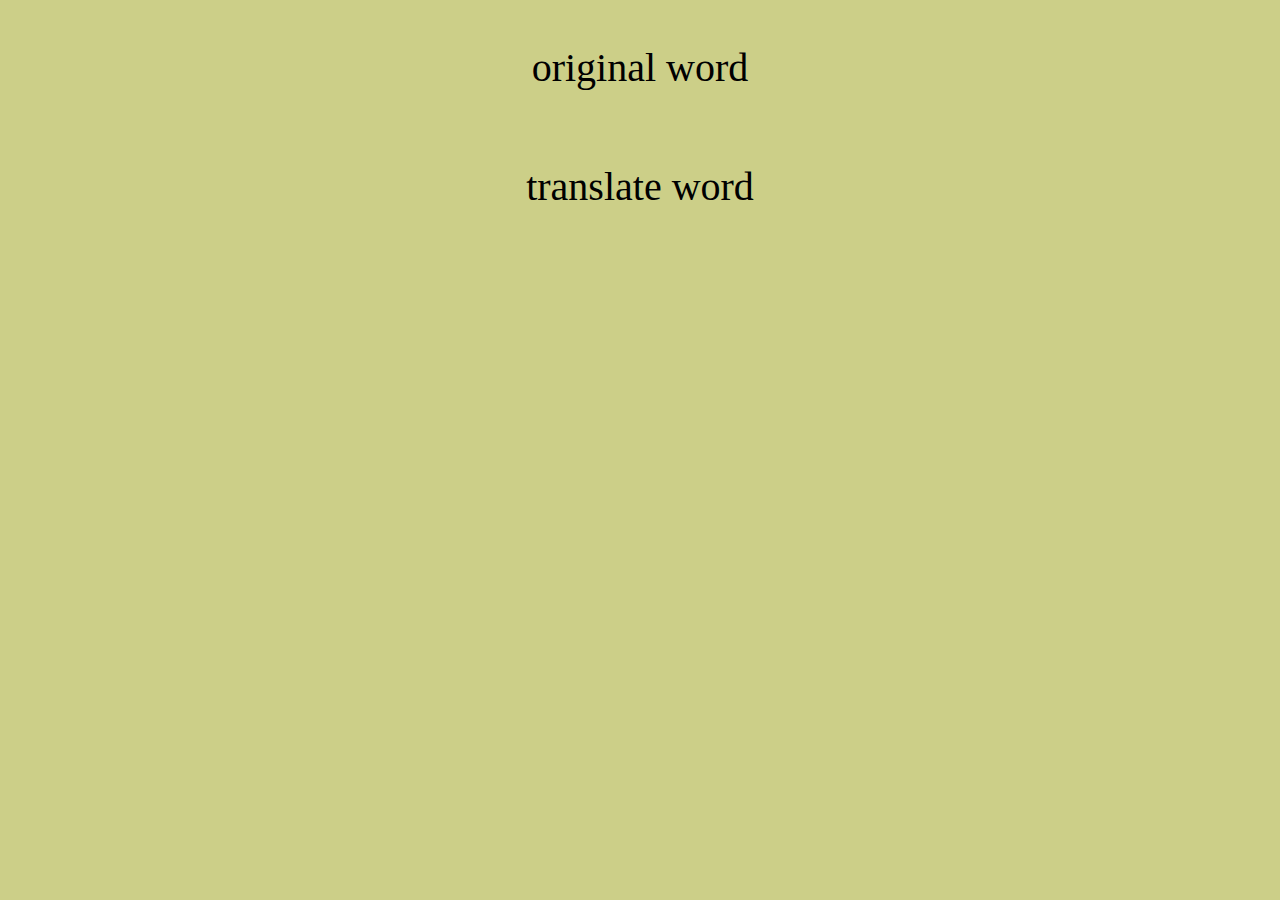
==== index.html @ 6626e592 "Added ajax support. App can load random words and show them" ====
<!DOCTYPE html>
<html>
	<head>
		<link rel="stylesheet" type="text/css" href="css/main.css">
		<script src="js/jquery.min.js"></script>
		<script src="js/word_getter.js"></script>
		<script src="js/ajax.js"></script>
	</head>
	<body id="body">
		<br/>
		<br/>
		<div id="original_word" class="center text_center big_text">original word</div>
		<br/>
		<br/>
		<br/>
		<br/>
		<div id="translate_word" class="center text_center big_text">translate word</div>
	</body>
</html>
---- css/main.css ----
#body {
	background-color: #CCCF88;
}

.center {
	margin-left: auto;
	margin-right: auto;
}

.text_center {
	text-align: center;
}

.big_text {
	font-size: 40px;
}
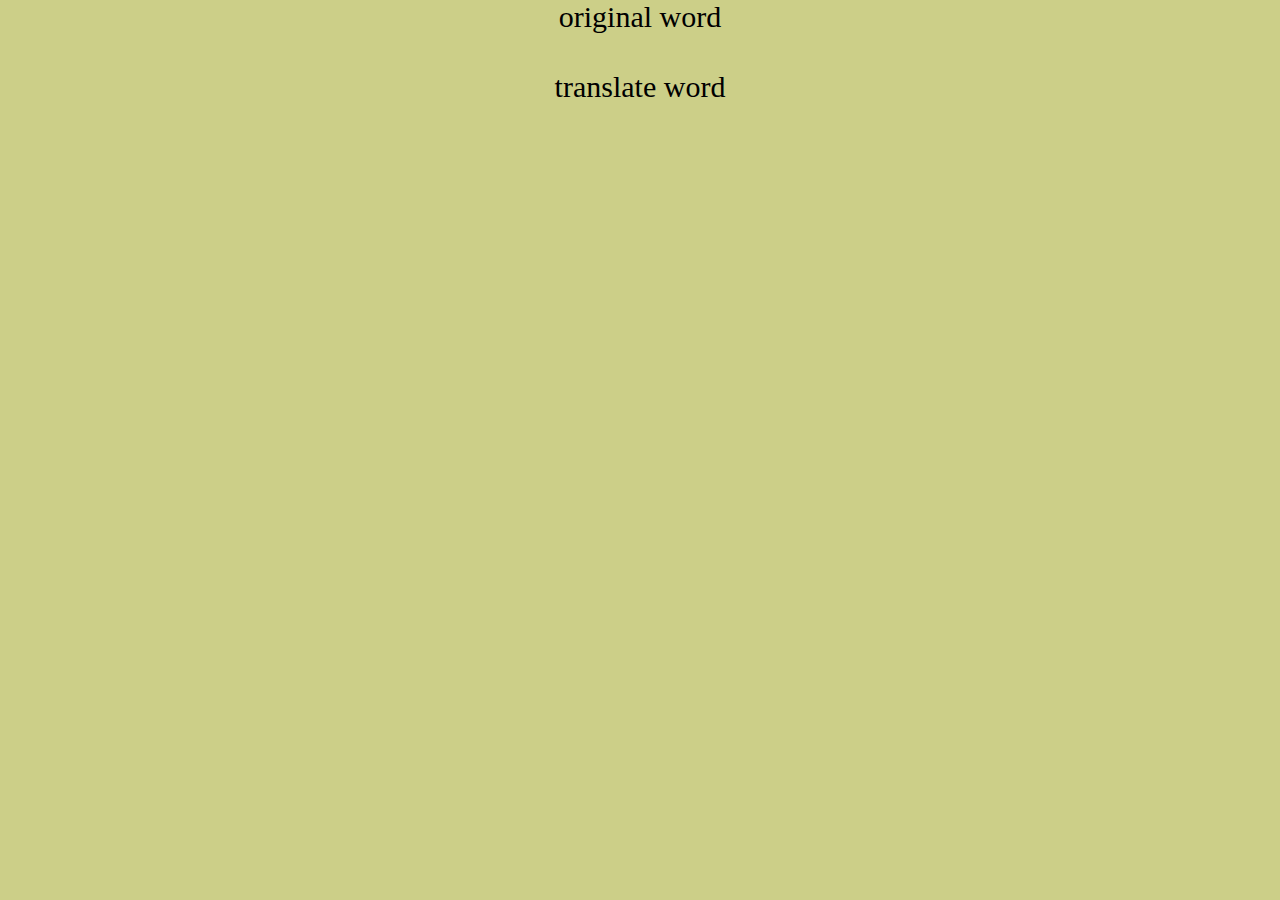
==== commit 01b57f7e: "merge" ====
--- a/index.html
+++ b/index.html
@@ -2,18 +2,16 @@
 <html>
 	<head>
 		<link rel="stylesheet" type="text/css" href="css/main.css">
-		<script src="js/jquery.min.js"></script>
+		<script src="js/jquery-2.1.3.min.js"></script>
 		<script src="js/word_getter.js"></script>
 		<script src="js/ajax.js"></script>
 	</head>
 	<body id="body">
-		<br/>
-		<br/>
-		<div id="original_word" class="center text_center big_text">original word</div>
-		<br/>
-		<br/>
-		<br/>
-		<br/>
-		<div id="translate_word" class="center text_center big_text">translate word</div>
+	  <div class="center">
+		  <div id="original_word" class="text_center big_text">original word</div>
+		  <br/>
+		  <br/>
+		  <div id="translate_word" class="text_center big_text">translate word</div>
+		</div>
 	</body>
 </html>--- a/css/main.css
+++ b/css/main.css
@@ -1,10 +1,10 @@
 #body {
 	background-color: #CCCF88;
+	margin-top: auto;
 }
 
 .center {
-	margin-left: auto;
-	margin-right: auto;
+  margin: auto auto;
 }
 
 .text_center {
@@ -12,5 +12,5 @@
 }
 
 .big_text {
-	font-size: 40px;
+	font-size: 30px;
 }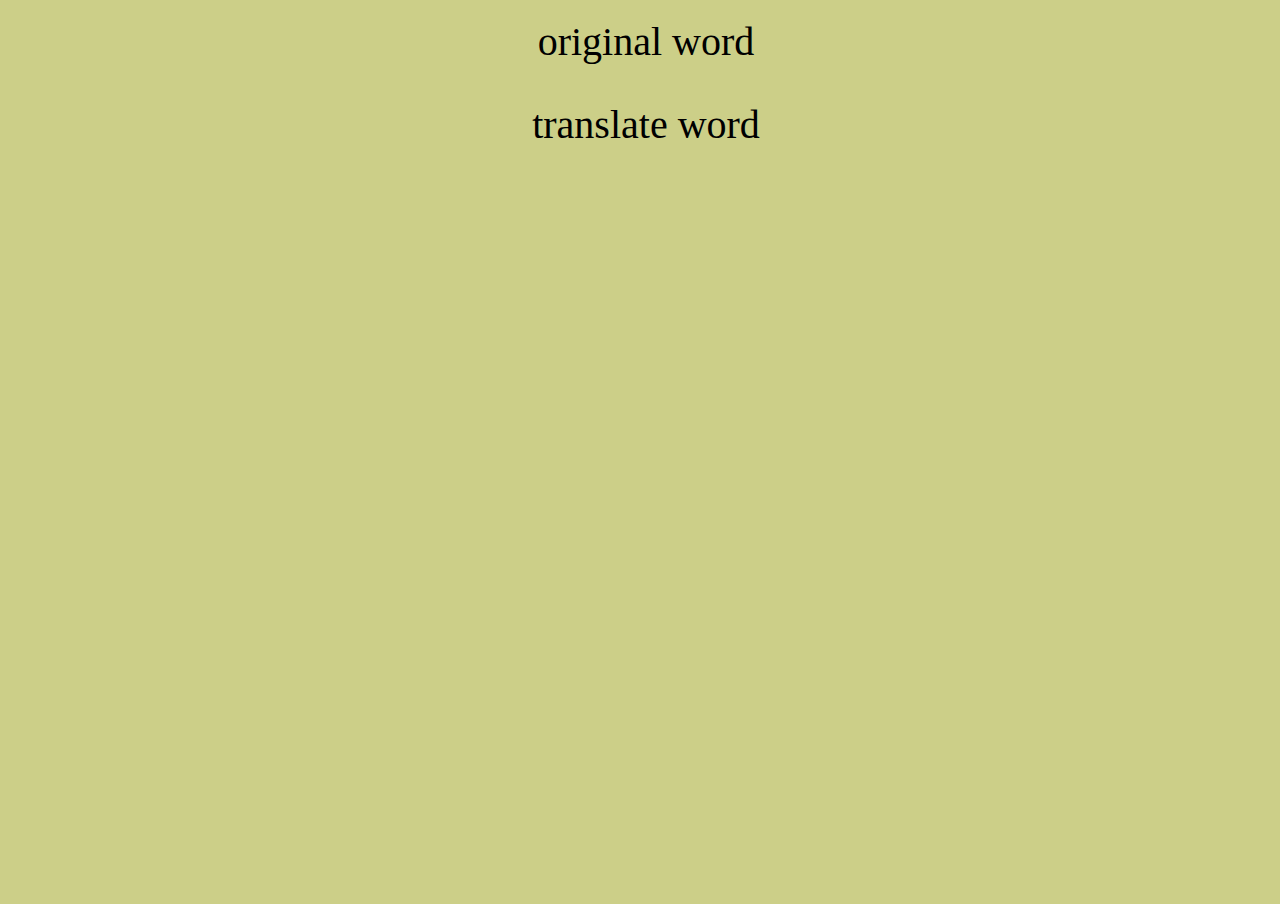
==== commit 704d8328: "some fixes after merge" ====
--- a/index.html
+++ b/index.html
@@ -2,16 +2,15 @@
 <html>
 	<head>
 		<link rel="stylesheet" type="text/css" href="css/main.css">
-		<script src="js/jquery-2.1.3.min.js"></script>
+		<script src="js/jquery.min.js"></script>
 		<script src="js/word_getter.js"></script>
 		<script src="js/ajax.js"></script>
 	</head>
 	<body id="body">
-	  <div class="center">
-		  <div id="original_word" class="text_center big_text">original word</div>
-		  <br/>
-		  <br/>
-		  <div id="translate_word" class="text_center big_text">translate word</div>
-		</div>
+		<br/>
+		<div id="original_word" class="center text_center big_text">original word</div>
+		<br/>
+		<br/>
+		<div id="translate_word" class="center text_center big_text">translate word</div>
 	</body>
 </html>--- a/css/main.css
+++ b/css/main.css
@@ -4,7 +4,8 @@
 }
 
 .center {
-  margin: auto auto;
+	margin-left: auto;
+	margin-right: auto;
 }
 
 .text_center {
@@ -12,5 +13,5 @@
 }
 
 .big_text {
-	font-size: 30px;
+	font-size: 40px;
 }